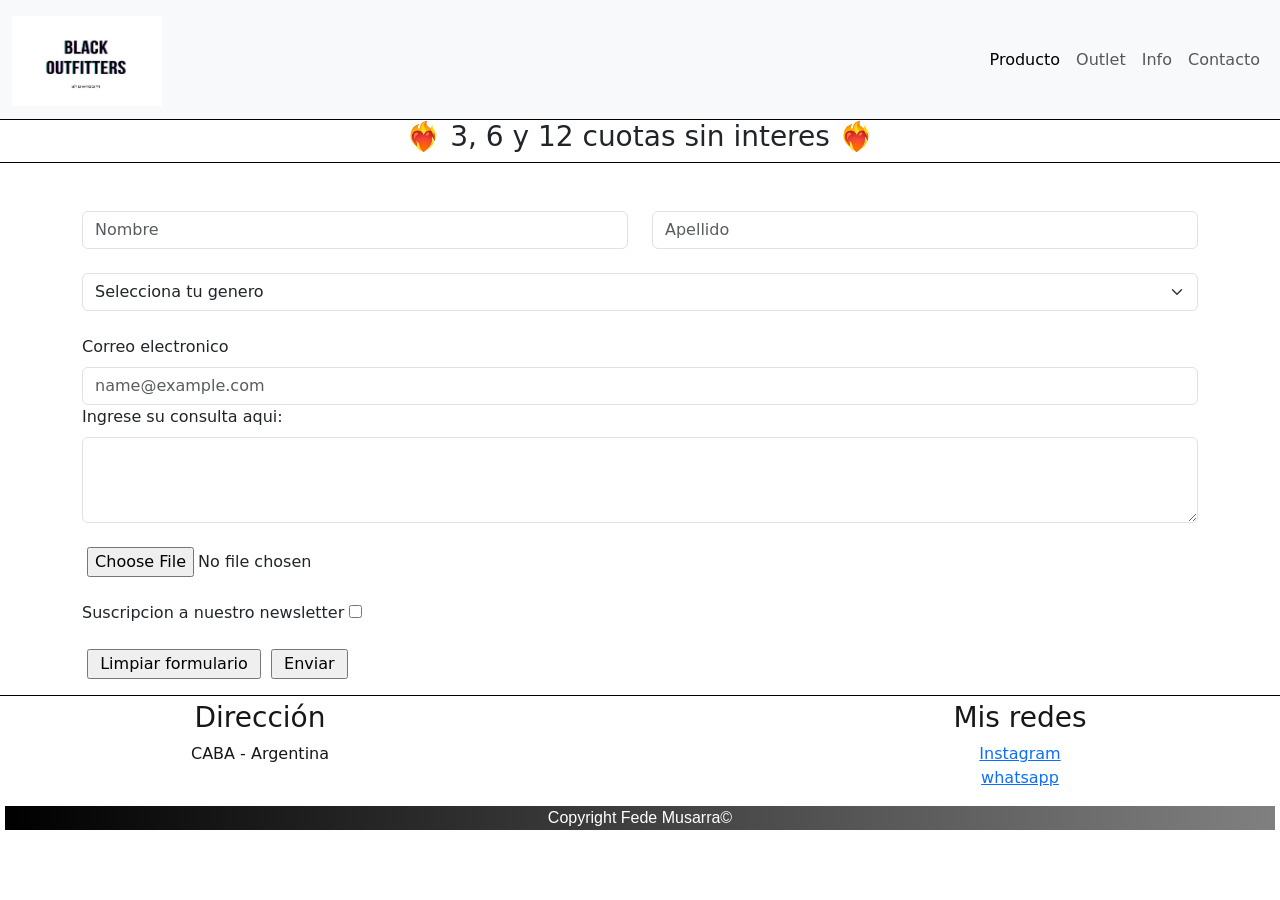
==== contacto.html @ 0ef141a6 "incoporando archivos" ====
<!DOCTYPE html>
<html lang="en">
<head>
    <meta charset="UTF-8">
    <meta http-equiv="X-UA-Compatible" content="IE=edge">
    <meta name="viewport" content="width=device-width, initial-scale=1.0">
    <link rel="stylesheet" href="css/estilo.css">
    <link rel="preconnect" href="https://fonts.gstatic.com">
<link href="https://fonts.googleapis.com/css2?family=Mate+SC&family=Montserrat:wght@100&family=Open+Sans+Condensed:wght@300&family=Raleway:wght@100&family=Roboto:wght@100&display=swap" rel="stylesheet">
<link href="https://cdn.jsdelivr.net/npm/bootstrap@5.0.2/dist/css/bootstrap.min.css" rel="stylesheet" integrity="sha384-EVSTQN3/azprG1Anm3QDgpJLIm9Nao0Yz1ztcQTwFspd3yD65VohhpuuCOmLASjC" crossorigin="anonymous">
<meta name="description" content="Sitio web de mi tienda en el que encontrarás ropa de la mejor calidad, las ultimas tendencias, temporada verano, invierno, productos de sale, y contacto">
<meta name="keywords"  content="ROPA,, MODA, TEMPORADA, SALE, VERANO, INVIERNO">

<title> Contactenos </title>
</head>
<body>

  <header>
    <nav class="navbar navbar-light bg-light">
      <div class="container-fluid">
      <a class="navbar-brand" href="index.html">
        <img src="./imagnes/newlogo.jpg" alt="" class="d-inline-block align-text-top" >  
      </a>
  <nav class="navbar navbar-expand-lg navbar-light bg-light">
    <button class="navbar-toggler" type="button" data-bs-toggle="collapse" data-bs-target="#navbarNav" aria-controls="navbarNav" aria-expanded="false" aria-label="Toggle navigation">
      <span class="navbar-toggler-icon"></span>
    </button>
    <div class="collapse navbar-collapse" id="navbarNav">
      <ul class="navbar-nav">
        <li class="nav-item">
          <a class="nav-link active" aria-current="page" href="producto.html">Producto</a>
        </li>
        <li class="nav-item">
          <a class="nav-link" href="outlet.html">Outlet</a>
        </li>
        <li class="nav-item">
          <a class="nav-link" href="info.html">Info</a>
        </li>
        <li class="nav-item">
          <a class="nav-link " href="contacto.html" tabindex="-1" aria-disabled="true">Contacto</a>
        </li>
      </ul>
    </div>
  </div>
  </nav>
  </header>

  <h3 class="cuotas">❤️‍🔥 3, 6 y 12 cuotas sin interes ❤️‍🔥 </h3> 

    
<main>
        <div style="border-top: 1px solid black;">
          <br>
          <br>
            <form>
              <div class="container" >
                <div class="mb-3">
                  <div class="row">
                    <div class="col">
                      <input type="text" class="form-control" placeholder="Nombre" aria-label="Nombre">
                    </div>
                    <div class="col">
                      <input type="text" class="form-control" placeholder="Apellido" aria-label="Apellido">
                    </div>
                  </div>
            <br>
              
               <select class="form-select" aria-label="Default select example">
                  <option selected>Selecciona tu genero</option>
                    <option value="Masculino">Masculino </option>
                    <option value="Femenino"> Femenino </option>
                    <option value="No Binario">No Binario </option>
                    <option value="Trans"> Trans </option>
                    <option value="Otro"> Otro </option>
                </select>
                    
            <br>
            <label for="exampleFormControlInput1" class="form-label">Correo electronico</label>
            <input type="email" class="form-control" id="exampleFormControlInput1" placeholder="name@example.com">
            
            <label for="exampleFormControlTextarea1" class="form-label">Ingrese su consulta aqui:</label>
            <textarea class="form-control" id="exampleFormControlTextarea1" rows="3"></textarea>
            
            
            <br>
                <label for="Adjuntar"> </label>
                <input type="File" value=" Adjuntar archivo " id="Adjuntar">
                    
                    
                    
            <br>
            <br>
                <label for="Suscripcion"> Suscripcion a nuestro newsletter </label>
                <input type="checkbox" placeholder="Desea suscribirse" id="Suscripcion">
            <br>
            
            <br>
                <label for="Reset"> </label>
                <input type="Reset" value=" Limpiar formulario " id="Reset">
            
            
            
                <label for="Enviar"> </label>
                <input type="submit" value=" Enviar " id="Enviar">
              </form>
            </div>
            </div>
          </main>

            <footer class="text-center footer-style">
              <div class="container">
                  <div class="row">
                      <div class="col-md-4 footer-col">
                          <h3>Dirección</h3>
                          <p>
                              CABA - Argentina <br />
                              
                          </p>
                      </div>
                      
                      
                      <div class="col-md-4 footer-col">
                          <h3> </h3>
                      </div>
                      
                      
                      <div class="col-md-4 footer-col">
                          <h3>Mis redes</h3>
                          <ul class="list-inline">
                              <li>
                                  <a  target="_blank" href="https://www.instagram.com/black.outfitters/" class="btn-social btn-outline">Instagram</a>
                              </li>
                              <li>
                                  <a  target="_blank" href="https://api.whatsapp.com/send?phone=541133674062" class="btn-social btn-outline"> whatsapp</a>
                              </li>
                          </ul>
                      </div>
        
                  </div>
              </div>
           <div class="derechos"> 
           <p> Copyright Fede Musarra© </p> 
          </div>
          </footer>     
      


<script src="https://cdn.jsdelivr.net/npm/bootstrap@5.0.2/dist/js/bootstrap.bundle.min.js" integrity="sha384-MrcW6ZMFYlzcLA8Nl+NtUVF0sA7MsXsP1UyJoMp4YLEuNSfAP+JcXn/tWtIaxVXM" crossorigin="anonymous"></script>
</body>
</html>
---- css/estilo.css ----
@media only screen and (max-width: 600px) {
  .contenedorDos {
    border-top: 1px solid black;
    display: grid;
    height: 100%;
    grid-template-columns: 100%;
    grid-template-rows: 1fr 1fr;
    grid-template-areas: "foto1" "foto2";
    column-gap: 20px;
    row-gap: 20px;
    align-items: center;
    justify-items: center; }
    .contenedorDos img {
      width: 95%;
      height: 95%; } }

@media only screen and (min-width: 600px) {
  .contenedorDos {
    border-top: 1px solid black;
    display: grid;
    height: 100%;
    grid-template-columns: 50% 50%;
    grid-template-rows: 100%;
    grid-template-areas: "foto1 foto2";
    column-gap: 20px;
    row-gap: 20px;
    justify-content: space-evenly;
    align-items: center;
    justify-items: center;
    justify-content: center; }
    .contenedorDos img {
      width: 95%;
      height: 95%; } }

header {
  border-bottom: 1px solid black; }
  header img {
    width: 150px;
    height: 90px; }
  header nav {
    background-color: white;
    justify-items: center;
    grid-area: menu; }

footer {
  border-top: 1px solid black;
  text-decoration: none;
  color: #181717;
  grid-area: footer;
  width: 100%;
  height: 70px;
  padding: 5px; }
  footer .derechos {
    background-image: linear-gradient(to right, black, grey);
    color: white;
    font-family: 'Open Sans', sans-serif;
    text-align: center; }

.Productos {
  display: flex;
  flex-wrap: wrap;
  justify-content: space-evenly;
  border-top: 1px solid black; }
  .Productos .fotos {
    margin: 15px; }
    .Productos .fotos img {
      width: 300px; }
    .Productos .fotos :hover {
      box-shadow: 0 8px 16px 0 rgba(0, 0, 0, 0.2); }
  .Productos button {
    transition-duration: 0.4s;
    border: none; }
    .Productos button :hover {
      background-color: #d8afbf;
      /* Green */
      color: white;
      font-size: 15px;
      border-radius: 15px;
      border: 2px solid #b6a9b6;
      text-align: center;
      color: black;
      box-shadow: 0 12px 16px 0 rgba(0, 0, 0, 0.24), 0 17px 50px 0 rgba(0, 0, 0, 0.19);
      cursor: pointer;
      position: absolute; }

main .carousel {
  border-top: 1px solid black; }
  main .carousel img {
    max-width: 50%;
    margin: auto; }

main h5 {
  color: black; }

.cuotas {
  text-align: center;
  align-items: center;
  align-content: center; }
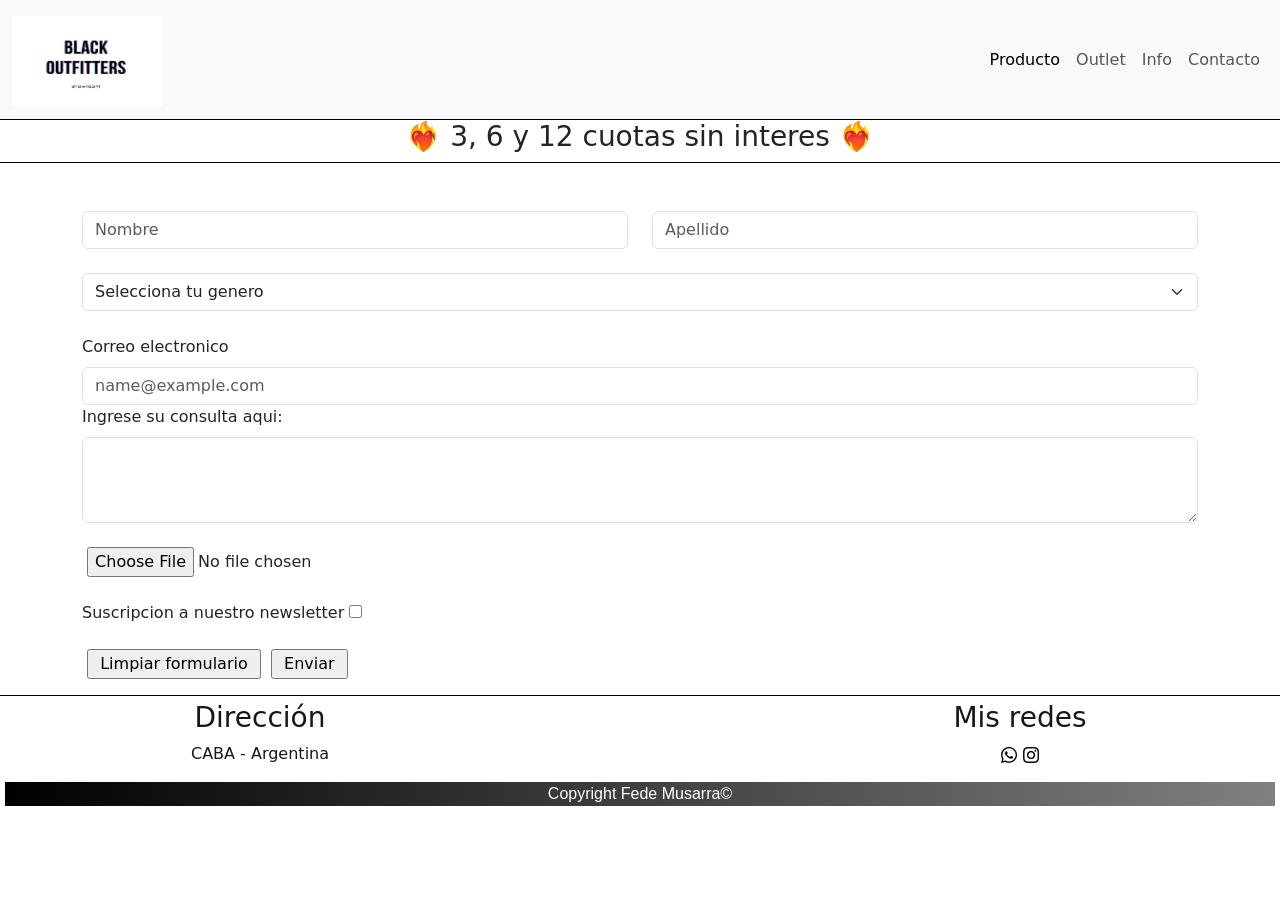
==== commit a24cdf2b: "cambios preentrega4" ====
--- a/contacto.html
+++ b/contacto.html
@@ -107,42 +107,35 @@
             </div>
           </main>
 
-            <footer class="text-center footer-style">
-              <div class="container">
-                  <div class="row">
-                      <div class="col-md-4 footer-col">
-                          <h3>Dirección</h3>
-                          <p>
-                              CABA - Argentina <br />
-                              
-                          </p>
-                      </div>
-                      
-                      
-                      <div class="col-md-4 footer-col">
-                          <h3> </h3>
-                      </div>
-                      
-                      
-                      <div class="col-md-4 footer-col">
-                          <h3>Mis redes</h3>
-                          <ul class="list-inline">
-                              <li>
-                                  <a  target="_blank" href="https://www.instagram.com/black.outfitters/" class="btn-social btn-outline">Instagram</a>
-                              </li>
-                              <li>
-                                  <a  target="_blank" href="https://api.whatsapp.com/send?phone=541133674062" class="btn-social btn-outline"> whatsapp</a>
-                              </li>
-                          </ul>
-                      </div>
+          <footer class="text-center footer-style">
+            <div class="container">
+                <div class="row">
+                    <div class="col-md-4 footer-col">
+                        <h3>Dirección</h3>
+                        <p>
+                            CABA - Argentina <br />
+                            
+                        </p>
+                    </div>
+                    
+                    
+                    <div class="col-md-4 footer-col">
+                                 
+                    </div>
+                    
+                    
+                    <div class="col-md-4 footer-col" style="justify-content: space-evenly">
+                        <h3>Mis redes</h3>
+                        <a href="https://api.whatsapp.com/send?phone=541133674062"><img src="imagnes/whatsapp.png" alt="whatsapp."></a>
+                        <a href="https://www.instagram.com/black.outfitters/"><img src="imagnes/instagram.png" alt="instagram."></a>
+                    </div>
         
-                  </div>
-              </div>
-           <div class="derechos"> 
-           <p> Copyright Fede Musarra© </p> 
-          </div>
-          </footer>     
-      
+                </div>
+            </div>
+         <div class="derechos"> 
+         <p> Copyright Fede Musarra© </p> 
+        </div>
+        </footer>
 
 
 <script src="https://cdn.jsdelivr.net/npm/bootstrap@5.0.2/dist/js/bootstrap.bundle.min.js" integrity="sha384-MrcW6ZMFYlzcLA8Nl+NtUVF0sA7MsXsP1UyJoMp4YLEuNSfAP+JcXn/tWtIaxVXM" crossorigin="anonymous"></script>
--- a/css/estilo.css
+++ b/css/estilo.css
@@ -5,7 +5,7 @@
     height: 100%;
     grid-template-columns: 100%;
     grid-template-rows: 1fr 1fr;
-    grid-template-areas: "foto1"+    grid-template-areas: "foto1"
  "foto2";
     column-gap: 20px;
     row-gap: 20px;
@@ -97,3 +97,10 @@
   text-align: center;
   align-items: center;
   align-content: center; }
+
+
+  iframe{
+  text-align: left;
+  align-items: flex-end;
+  }
+
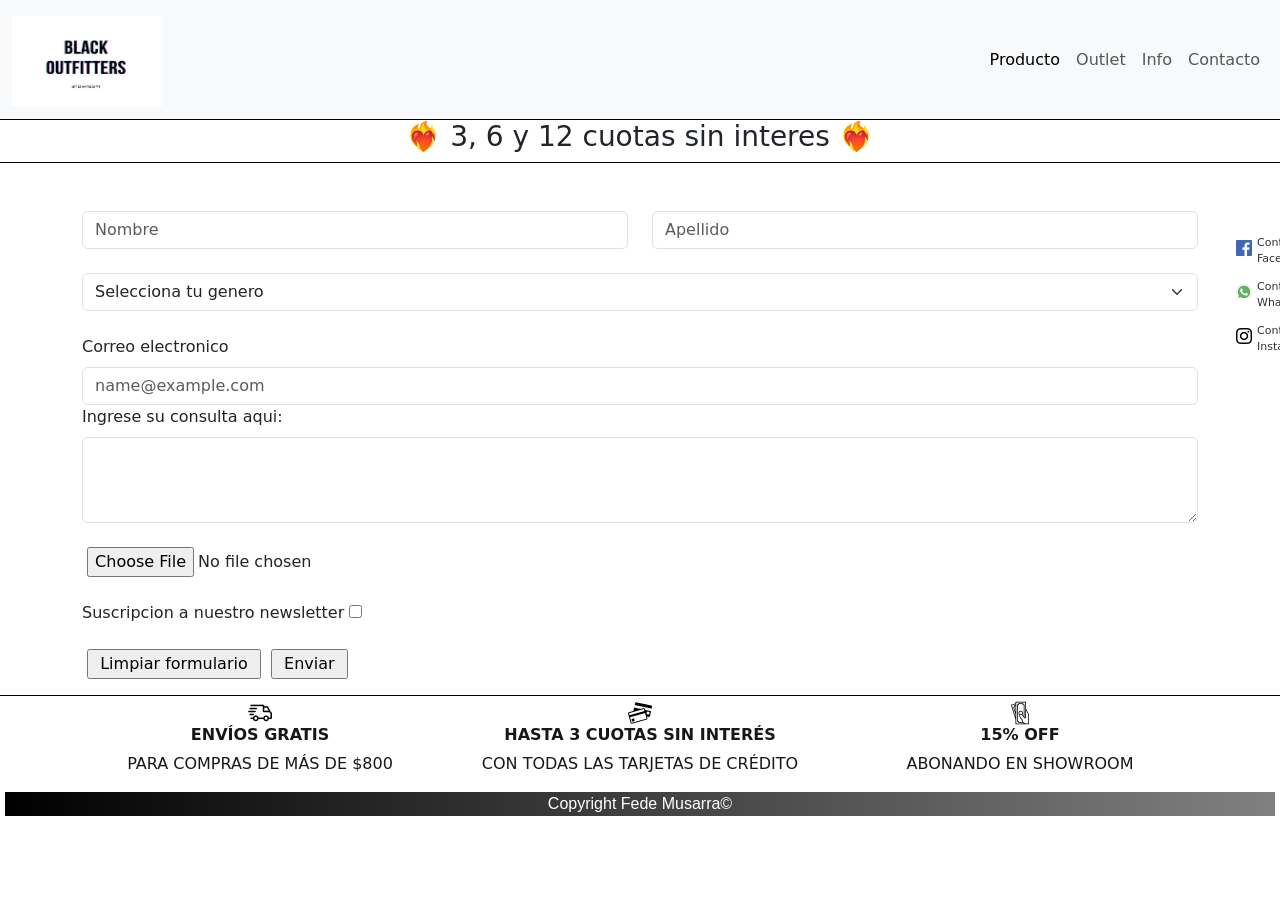
==== commit 7a49e26b: "barra redes" ====
--- a/contacto.html
+++ b/contacto.html
@@ -47,7 +47,24 @@
 
   <h3 class="cuotas">❤️‍🔥 3, 6 y 12 cuotas sin interes ❤️‍🔥 </h3> 
 
-    
+  <div class="sticky-container">
+    <ul class="sticky">
+        <li>
+        <p><img src="./imagnes/facebook.png" > <a href="https://www.facebook.com/Black.outfitters" target="_blank">Contactanos en <br> Facebook </a></p>
+        </li>
+  
+        <li>
+        <p> <a href="https://api.whatsapp.com/send?phone=541133674062"><img src="imagnes/whatsapp.png" alt="whatsapp.">Contactanos en <br> Whatsapp </a></p>
+        </li>
+        <li>
+          <p>  <a href="https://www.instagram.com/black.outfitters/"><img src="imagnes/instagram.png" alt="instagram.">Contactanos en <br> Instagram </a></p>
+        </li>
+  
+    </ul>
+  
+  
+  </div> 
+
 <main>
         <div style="border-top: 1px solid black;">
           <br>
@@ -65,7 +82,7 @@
                   </div>
             <br>
               
-               <select class="form-select" aria-label="Default select example">
+              <select class="form-select" aria-label="Default select example">
                   <option selected>Selecciona tu genero</option>
                     <option value="Masculino">Masculino </option>
                     <option value="Femenino"> Femenino </option>
@@ -107,27 +124,30 @@
             </div>
           </main>
 
-          <footer class="text-center footer-style">
+  <footer class="text-center footer-style">
             <div class="container">
                 <div class="row">
                     <div class="col-md-4 footer-col">
-                        <h3>Dirección</h3>
-                        <p>
-                            CABA - Argentina <br />
-                            
-                        </p>
+                      <img src="./imagnes/entrega.png" alt=" Envio">
+                      <h6><strong>ENVÍOS GRATIS </strong> </h6> 
+                        <p> PARA COMPRAS DE MÁS DE $800 </p>
                     </div>
                     
                     
-                    <div class="col-md-4 footer-col">
-                                 
+                    <div class="col-md-4 footer-col"> 
+                      <i class="fal fa-credit-card"></i>
+                        <img src="./imagnes/TC.png" alt=" TC">
+                        <h6><strong>HASTA 3 CUOTAS SIN INTERÉS</strong> </h6> 
+                          <p> CON TODAS LAS TARJETAS DE CRÉDITO </p>
                     </div>
                     
                     
                     <div class="col-md-4 footer-col" style="justify-content: space-evenly">
-                        <h3>Mis redes</h3>
-                        <a href="https://api.whatsapp.com/send?phone=541133674062"><img src="imagnes/whatsapp.png" alt="whatsapp."></a>
-                        <a href="https://www.instagram.com/black.outfitters/"><img src="imagnes/instagram.png" alt="instagram."></a>
+                      <i class="fal fa-credit-card"></i>
+                      <img src="./imagnes/$.png" alt=" $">
+                      <h6><strong>15% OFF</strong> </h6> 
+                        <p> ABONANDO EN SHOWROOM  </p>
+                    </div>
                     </div>
         
                 </div>
@@ -135,7 +155,8 @@
          <div class="derechos"> 
          <p> Copyright Fede Musarra© </p> 
         </div>
-        </footer>
+  </footer>
+        
 
 
 <script src="https://cdn.jsdelivr.net/npm/bootstrap@5.0.2/dist/js/bootstrap.bundle.min.js" integrity="sha384-MrcW6ZMFYlzcLA8Nl+NtUVF0sA7MsXsP1UyJoMp4YLEuNSfAP+JcXn/tWtIaxVXM" crossorigin="anonymous"></script>
--- a/css/estilo.css
+++ b/css/estilo.css
@@ -98,9 +98,42 @@
   align-items: center;
   align-content: center; }
 
+.sticky-container {
+  padding: 0px;
+  margin: 0px;
+  position: fixed;
+  right: -130px;
+  top: 230px;
+  width: 210px;
+  z-index: 1100; }
 
-  iframe{
-  text-align: left;
-  align-items: flex-end;
-  }
-
+.sticky li {
+  list-style-type: none;
+  background-color: #fff;
+  color: #efefef;
+  height: 43px;
+  padding: 0px;
+  margin: 0px 0px 1px 0px;
+  -webkit-transition: all 0.25s ease-in-out;
+  -moz-transition: all 0.25s ease-in-out;
+  -o-transition: all 0.25s ease-in-out;
+  transition: all 0.25s ease-in-out;
+  cursor: pointer; }
+  .sticky li img {
+    float: left;
+    margin: 5px 4px;
+    margin-right: 5px; }
+    .sticky li:hover{
+      margin-left:-115px;}
+    
+  .sticky li p {
+    padding-top: 5px;
+    margin: 0px;
+    line-height: 16px;
+    font-size: 11px; }
+    .sticky li p a {
+      text-decoration: none;
+      color: #2C3539; }
+    .sticky li p a:hover{
+        text-decoration:underline;
+    }
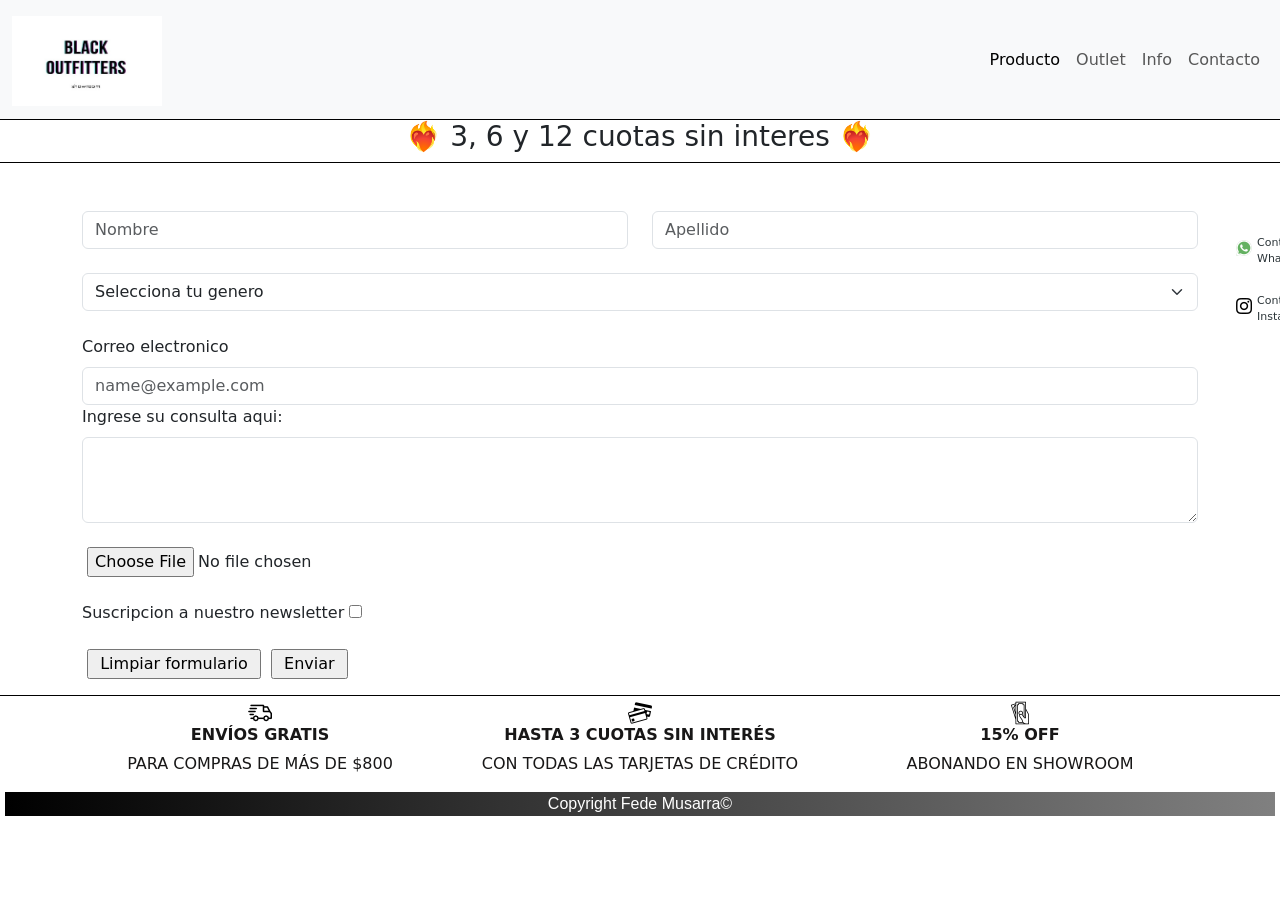
==== commit 9e896c97: "cambios barra2" ====
--- a/contacto.html
+++ b/contacto.html
@@ -49,9 +49,6 @@
 
   <div class="sticky-container">
     <ul class="sticky">
-        <li>
-        <p><img src="./imagnes/facebook.png" > <a href="https://www.facebook.com/Black.outfitters" target="_blank">Contactanos en <br> Facebook </a></p>
-        </li>
   
         <li>
         <p> <a href="https://api.whatsapp.com/send?phone=541133674062"><img src="imagnes/whatsapp.png" alt="whatsapp.">Contactanos en <br> Whatsapp </a></p>
@@ -63,7 +60,7 @@
     </ul>
   
   
-  </div> 
+  </div>
 
 <main>
         <div style="border-top: 1px solid black;">
--- a/css/estilo.css
+++ b/css/estilo.css
@@ -6,7 +6,7 @@
     grid-template-columns: 100%;
     grid-template-rows: 1fr 1fr;
     grid-template-areas: "foto1"
- "foto2";
+                          "foto2";
     column-gap: 20px;
     row-gap: 20px;
     align-items: center;
@@ -15,7 +15,7 @@
       width: 95%;
       height: 95%; } }
 
-@media only screen and (min-width: 600px) {
+@media only screen and (min-width: 992px) {
   .contenedorDos {
     border-top: 1px solid black;
     display: grid;
@@ -98,6 +98,7 @@
   align-items: center;
   align-content: center; }
 
+
 .sticky-container {
   padding: 0px;
   margin: 0px;
@@ -109,16 +110,17 @@
 
 .sticky li {
   list-style-type: none;
-  background-color: #fff;
-  color: #efefef;
+  background-color:#FFF;
+  color:white;
   height: 43px;
   padding: 0px;
-  margin: 0px 0px 1px 0px;
+  margin: 0px 0px 15px 0px;
   -webkit-transition: all 0.25s ease-in-out;
   -moz-transition: all 0.25s ease-in-out;
   -o-transition: all 0.25s ease-in-out;
   transition: all 0.25s ease-in-out;
   cursor: pointer; }
+
   .sticky li img {
     float: left;
     margin: 5px 4px;
@@ -130,7 +132,9 @@
     padding-top: 5px;
     margin: 0px;
     line-height: 16px;
-    font-size: 11px; }
+    font-size: 11px;
+  }
+
     .sticky li p a {
       text-decoration: none;
       color: #2C3539; }
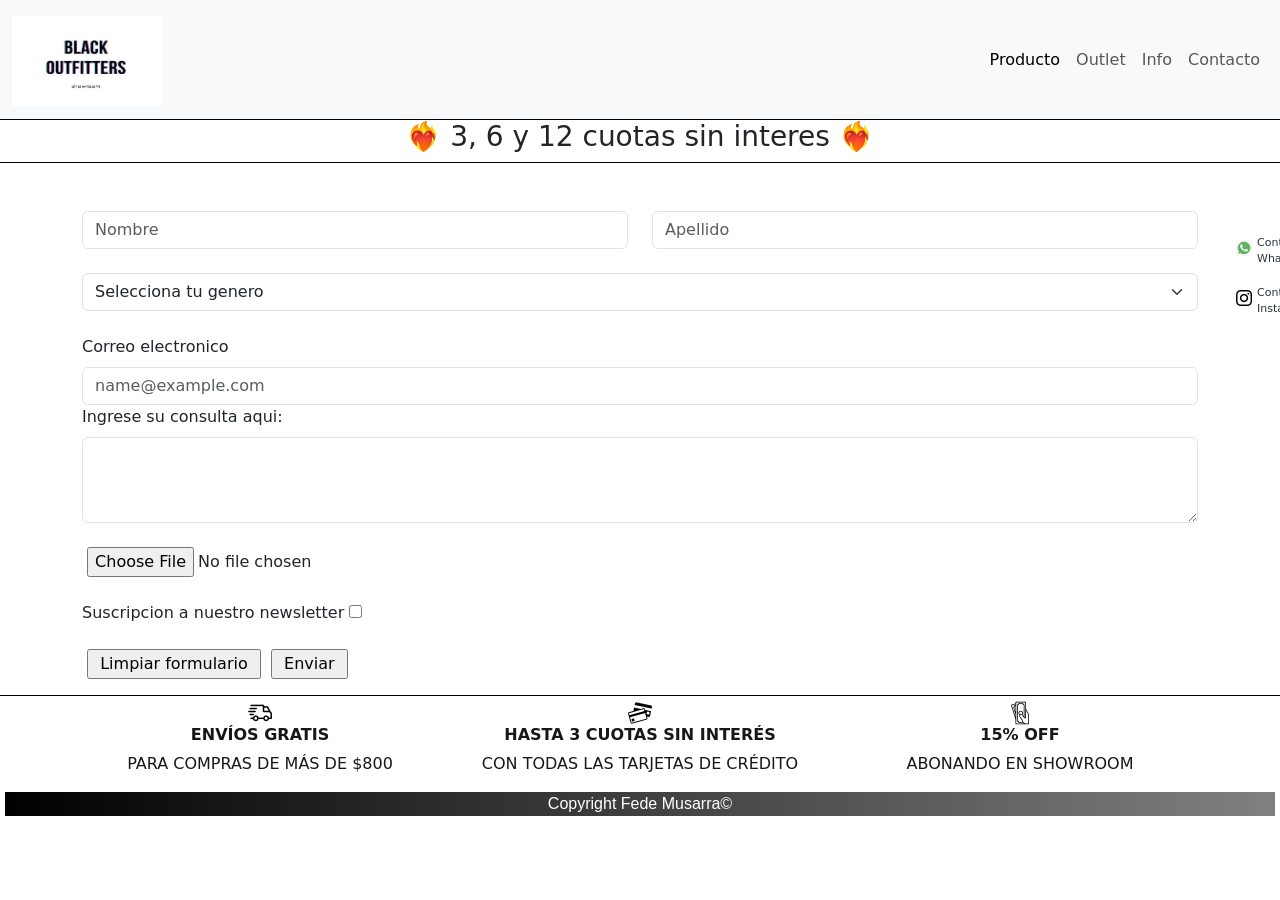
==== commit 70e116bb: "cambios" ====
--- a/contacto.html
+++ b/contacto.html
@@ -51,7 +51,7 @@
     <ul class="sticky">
   
         <li>
-        <p> <a href="https://api.whatsapp.com/send?phone=541133674062"><img src="imagnes/whatsapp.png" alt="whatsapp.">Contactanos en <br> Whatsapp </a></p>
+        <p> <a href="https://api.whatsapp.com/send?phone=541133674062" ><img src="imagnes/whatsapp.png" alt="whatsapp.">Contactanos en <br> Whatsapp </a></p>
         </li>
         <li>
           <p>  <a href="https://www.instagram.com/black.outfitters/"><img src="imagnes/instagram.png" alt="instagram.">Contactanos en <br> Instagram </a></p>
--- a/css/estilo.css
+++ b/css/estilo.css
@@ -1,3 +1,5 @@
+
+/* INDEX */
 @media only screen and (max-width: 600px) {
   .contenedorDos {
     border-top: 1px solid black;
@@ -6,7 +8,7 @@
     grid-template-columns: 100%;
     grid-template-rows: 1fr 1fr;
     grid-template-areas: "foto1"
-                          "foto2";
+ "foto2";
     column-gap: 20px;
     row-gap: 20px;
     align-items: center;
@@ -15,7 +17,7 @@
       width: 95%;
       height: 95%; } }
 
-@media only screen and (min-width: 992px) {
+@media only screen and (min-width: 600px) {
   .contenedorDos {
     border-top: 1px solid black;
     display: grid;
@@ -33,6 +35,9 @@
       width: 95%;
       height: 95%; } }
 
+
+/* HEADER */
+
 header {
   border-bottom: 1px solid black; }
   header img {
@@ -42,6 +47,8 @@
     background-color: white;
     justify-items: center;
     grid-area: menu; }
+
+/* FOOTER */
 
 footer {
   border-top: 1px solid black;
@@ -56,6 +63,8 @@
     color: white;
     font-family: 'Open Sans', sans-serif;
     text-align: center; }
+
+    /* SECCION PRODUCTOS */
 
 .Productos {
   display: flex;
@@ -73,7 +82,6 @@
     border: none; }
     .Productos button :hover {
       background-color: #d8afbf;
-      /* Green */
       color: white;
       font-size: 15px;
       border-radius: 15px;
@@ -84,11 +92,15 @@
       cursor: pointer;
       position: absolute; }
 
+    /* SECCION Outlet */
+
 main .carousel {
   border-top: 1px solid black; }
   main .carousel img {
     max-width: 50%;
     margin: auto; }
+
+/* ENCABEZADO */
 
 main h5 {
   color: black; }
@@ -98,46 +110,48 @@
   align-items: center;
   align-content: center; }
 
+  /* BARRA REDES */
 
-.sticky-container {
-  padding: 0px;
-  margin: 0px;
-  position: fixed;
-  right: -130px;
-  top: 230px;
-  width: 210px;
-  z-index: 1100; }
-
-.sticky li {
-  list-style-type: none;
-  background-color:#FFF;
-  color:white;
-  height: 43px;
-  padding: 0px;
-  margin: 0px 0px 15px 0px;
-  -webkit-transition: all 0.25s ease-in-out;
-  -moz-transition: all 0.25s ease-in-out;
-  -o-transition: all 0.25s ease-in-out;
-  transition: all 0.25s ease-in-out;
-  cursor: pointer; }
-
-  .sticky li img {
-    float: left;
-    margin: 5px 4px;
-    margin-right: 5px; }
-    .sticky li:hover{
-      margin-left:-115px;}
-    
-  .sticky li p {
-    padding-top: 5px;
-    margin: 0px;
-    line-height: 16px;
-    font-size: 11px;
-  }
-
-    .sticky li p a {
-      text-decoration: none;
-      color: #2C3539; }
-    .sticky li p a:hover{
-        text-decoration:underline;
-    }
+  .sticky-container{
+    padding:0px;
+    margin:0px;
+    position:fixed;
+    right:-130px;
+    top:230px;
+    width:210px;
+    z-index: 1100;
+}
+.sticky li{
+    list-style-type:none;
+    background-color:#fff;
+    color:#efefef;
+    height:43px;
+    padding:0px;
+    margin:0px 0px 7px 0px;
+    -webkit-transition:all 0.25s ease-in-out;
+    -moz-transition:all 0.25s ease-in-out;
+    -o-transition:all 0.25s ease-in-out;
+    transition:all 0.25s ease-in-out;
+    cursor:pointer;
+}
+.sticky li:hover{
+    margin-left:-115px;
+}
+.sticky li img{
+    float:left;
+    margin:5px 4px;
+    margin-right:5px;
+}
+.sticky li p{
+    padding-top:5px;
+    margin:0px;
+    line-height:16px;
+    font-size:11px;
+}
+.sticky li p a{
+    text-decoration:none;
+    color:#2C3539;
+}
+.sticky li p a:hover{
+    text-decoration:underline;
+}
